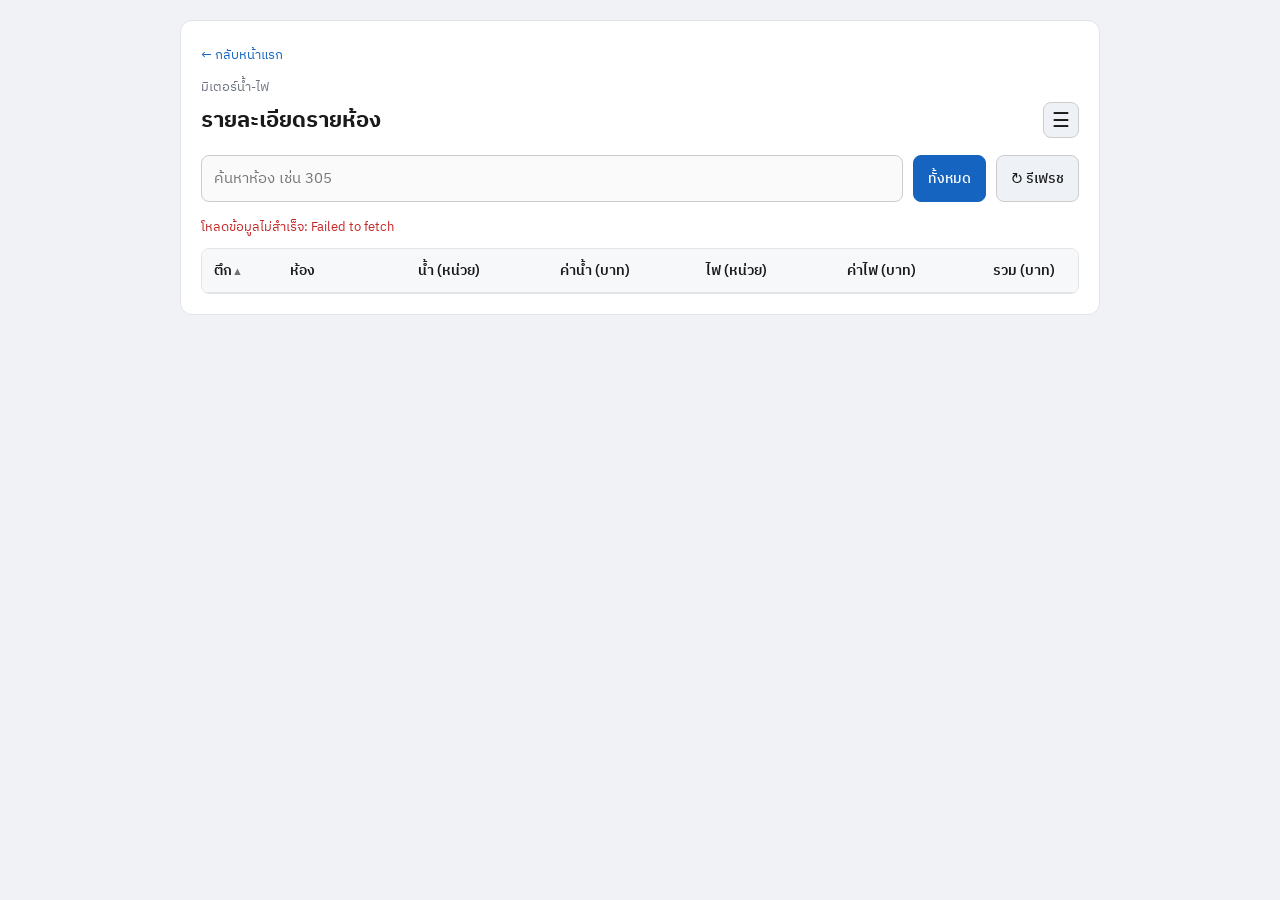
==== report.html @ 59caca50 "Report: add hamburger export menu (Excel/Word/print preview) Small 'hamburger' icon button top-right" ====
<!DOCTYPE html>
<html lang="th">
<head>
<meta charset="UTF-8">
<meta name="viewport" content="width=device-width, initial-scale=1.0">
<title>รายละเอียดรายห้อง — มิเตอร์น้ำ-ไฟ</title>
<link rel="preconnect" href="https://fonts.googleapis.com">
<link rel="preconnect" href="https://fonts.gstatic.com" crossorigin>
<link href="https://fonts.googleapis.com/css2?family=IBM+Plex+Sans+Thai:wght@400;500;600;700&display=swap" rel="stylesheet">
<style>
  :root {
    --bg: #f0f2f5;
    --card-bg: #ffffff;
    --border: #e1e4e8;
    --text: #1a1a1a;
    --text-muted: #6b7280;
    --head-bg: #f7f8fa;
    --row-hover: #f5f7fa;
    --accent: #1565c0;
    --focus-ring: #1565c0;
    --warning: #c62828;
    --bar: #c7d7ef;
    --input-bg: #fafafa;
    --input-border: #ccc;
    --btn-bg: #eef1f5;
    --btn-active-bg: #1565c0;
    --btn-active-text: #ffffff;
  }
  @media (prefers-color-scheme: dark) {
    :root {
      --bg: #15181c;
      --card-bg: #1e2227;
      --border: #30353c;
      --text: #e8e9eb;
      --text-muted: #9aa0a8;
      --head-bg: #262b31;
      --row-hover: #262b31;
      --accent: #5b9bf0;
      --focus-ring: #5b9bf0;
      --warning: #ef6b6b;
      --bar: #2e3c57;
      --input-bg: #262b31;
      --input-border: #3a4149;
      --btn-bg: #262b31;
      --btn-active-bg: #5b9bf0;
      --btn-active-text: #10141a;
    }
  }
  * { box-sizing: border-box; }
  html, body {
    margin: 0;
    padding: 0;
    overflow-x: hidden;
    background: var(--bg);
    color: var(--text);
  }
  body {
    font-family: "IBM Plex Sans Thai", "Noto Sans Thai", -apple-system, "Segoe UI", Roboto, sans-serif;
    padding: 20px 14px 40px;
  }
  .card {
    max-width: 920px;
    margin: 0 auto;
    background: var(--card-bg);
    border: 1px solid var(--border);
    border-radius: 12px;
    padding: 20px;
  }
  .back-link {
    display: inline-block;
    margin-bottom: 10px;
    font-size: 13px;
    color: var(--accent);
    text-decoration: none;
  }
  .back-link:focus-visible {
    outline: 2px solid var(--focus-ring);
    outline-offset: 2px;
  }
  .eyebrow {
    margin: 0 0 4px;
    font-size: 13px;
    color: var(--text-muted);
  }
  h1 {
    margin: 0 0 16px;
    font-size: 22px;
    font-weight: 700;
  }
  .controls {
    display: flex;
    flex-wrap: wrap;
    gap: 10px;
    margin-bottom: 14px;
  }
  #searchInput {
    flex: 1 1 220px;
    min-width: 160px;
    padding: 10px 12px;
    font-size: 15px;
    font-family: inherit;
    border: 1px solid var(--input-border);
    border-radius: 8px;
    background: var(--input-bg);
    color: var(--text);
  }
  #searchInput:focus-visible {
    outline: 2px solid var(--focus-ring);
    outline-offset: 1px;
  }
  .building-filter {
    display: flex;
    gap: 6px;
    flex-wrap: wrap;
  }
  .filter-btn {
    padding: 10px 14px;
    font-size: 14px;
    font-family: inherit;
    font-weight: 500;
    border: 1px solid var(--input-border);
    border-radius: 8px;
    background: var(--btn-bg);
    color: var(--text);
    cursor: pointer;
  }
  .filter-btn.active {
    background: var(--btn-active-bg);
    color: var(--btn-active-text);
    border-color: var(--btn-active-bg);
  }
  .filter-btn:focus-visible,
  .filter-btn:focus-visible {
    outline: 2px solid var(--focus-ring);
    outline-offset: 2px;
  }
  .header-row {
    display: flex;
    align-items: flex-start;
    justify-content: space-between;
    gap: 10px;
  }
  .menu-wrap {
    position: relative;
    flex-shrink: 0;
  }
  .menu-btn {
    width: 36px;
    height: 36px;
    font-size: 20px;
    line-height: 1;
    border: 1px solid var(--input-border);
    border-radius: 8px;
    background: var(--btn-bg);
    color: var(--text);
    cursor: pointer;
  }
  .menu-btn:focus-visible {
    outline: 2px solid var(--focus-ring);
    outline-offset: 2px;
  }
  .menu-dropdown {
    display: none;
    position: absolute;
    right: 0;
    top: calc(100% + 6px);
    min-width: 200px;
    background: var(--card-bg);
    border: 1px solid var(--border);
    border-radius: 8px;
    box-shadow: 0 4px 16px rgba(0,0,0,0.15);
    overflow: hidden;
    z-index: 20;
  }
  .menu-dropdown.open { display: block; }
  .menu-dropdown button {
    display: block;
    width: 100%;
    text-align: left;
    padding: 10px 14px;
    font-size: 14px;
    font-family: inherit;
    border: none;
    background: none;
    color: var(--text);
    cursor: pointer;
  }
  .menu-dropdown button:hover,
  .menu-dropdown button:focus-visible {
    background: var(--row-hover);
    outline: none;
  }
  .status {
    font-size: 13px;
    color: var(--text-muted);
    margin-bottom: 10px;
    min-height: 18px;
  }
  .status.error { color: var(--warning); }
  .table-wrap {
    max-height: 30rem;
    overflow: auto;
    border: 1px solid var(--border);
    border-radius: 8px;
  }
  table {
    border-collapse: collapse;
    width: 100%;
    min-width: 640px;
    font-size: 14px;
  }
  thead th {
    position: sticky;
    top: 0;
    z-index: 1;
    background: var(--head-bg);
    text-align: left;
    padding: 10px 12px;
    font-weight: 600;
    white-space: nowrap;
    border-bottom: 1px solid var(--border);
    cursor: pointer;
    user-select: none;
  }
  thead th:focus-visible {
    outline: 2px solid var(--focus-ring);
    outline-offset: -2px;
  }
  thead th .arrow {
    display: inline-block;
    width: 1em;
    opacity: 0.6;
    font-size: 11px;
  }
  td {
    padding: 9px 12px;
    border-bottom: 1px solid var(--border);
    white-space: nowrap;
  }
  tbody tr:hover { background: var(--row-hover); }
  tbody tr:last-child td { border-bottom: none; }
  td.num, th.num {
    text-align: right;
    font-variant-numeric: tabular-nums;
  }
  td.warning { color: var(--warning); font-weight: 600; }
  .total-cell {
    display: flex;
    align-items: center;
    justify-content: flex-end;
    gap: 8px;
  }
  .total-bar-track {
    width: 56px;
    height: 6px;
    border-radius: 3px;
    background: var(--border);
    overflow: hidden;
    flex-shrink: 0;
  }
  .total-bar-fill {
    height: 100%;
    background: var(--bar);
    border-radius: 3px;
  }
  .empty-row td {
    text-align: center;
    color: var(--text-muted);
    padding: 24px 12px;
    white-space: normal;
  }
  .preview-overlay {
    display: none;
    position: fixed;
    inset: 0;
    background: rgba(0,0,0,0.5);
    z-index: 50;
    padding: 20px;
    overflow: auto;
  }
  .preview-overlay.open { display: flex; justify-content: center; align-items: flex-start; }
  .preview-box {
    background: var(--card-bg);
    border-radius: 12px;
    max-width: 860px;
    width: 100%;
    padding: 20px;
    color: var(--text);
  }
  .preview-toolbar {
    display: flex;
    justify-content: space-between;
    align-items: center;
    margin-bottom: 14px;
    gap: 10px;
  }
  .preview-toolbar h2 {
    margin: 0;
    font-size: 17px;
  }
  .preview-actions { display: flex; gap: 8px; }
  .preview-actions button {
    padding: 8px 14px;
    font-size: 14px;
    font-family: inherit;
    font-weight: 500;
    border: 1px solid var(--input-border);
    border-radius: 8px;
    background: var(--btn-bg);
    color: var(--text);
    cursor: pointer;
  }
  .preview-actions .primary {
    background: var(--btn-active-bg);
    color: var(--btn-active-text);
    border-color: var(--btn-active-bg);
  }
  #previewContent {
    border: 1px solid var(--border);
    border-radius: 8px;
    padding: 16px;
    max-height: 70vh;
    overflow: auto;
  }
  #previewContent table {
    width: 100%;
    border-collapse: collapse;
    font-size: 13px;
    min-width: 0;
  }
  #previewContent th, #previewContent td {
    border: 1px solid #ccc;
    padding: 6px 8px;
    white-space: nowrap;
  }
  #previewContent th.num, #previewContent td.num { text-align: right; font-variant-numeric: tabular-nums; }
  #previewContent h3 { margin: 0 0 10px; font-size: 16px; }
  @media print {
    body * { visibility: hidden; }
    #previewContent, #previewContent * { visibility: visible; }
    #previewContent {
      position: absolute;
      left: 0; top: 0; width: 100%;
      border: none; max-height: none; overflow: visible;
    }
  }
</style>
</head>
<body>
<div class="card">
  <a href="index.html" class="back-link">&larr; กลับหน้าแรก</a>
  <p class="eyebrow" id="eyebrow">มิเตอร์น้ำ-ไฟ</p>
  <div class="header-row">
    <h1 id="h1Text">รายละเอียดรายห้อง</h1>
    <div class="menu-wrap">
      <button type="button" class="menu-btn" id="menuBtn" aria-label="เมนูส่งออก" aria-haspopup="true" aria-expanded="false">&#9776;</button>
      <div class="menu-dropdown" id="menuDropdown" role="menu">
        <button type="button" data-action="preview-print" role="menuitem">ดูตัวอย่างก่อนพิมพ์ / PDF</button>
        <button type="button" data-action="excel" role="menuitem">ส่งออก Excel (.xlsx)</button>
        <button type="button" data-action="word" role="menuitem">ส่งออก Word (.doc)</button>
      </div>
    </div>
  </div>
  <div class="controls">
    <input type="search" id="searchInput" placeholder="ค้นหาห้อง เช่น 305" aria-label="ค้นหาห้อง">
    <div class="building-filter" role="group" aria-label="กรองตึก" id="buildingFilter">
      <button type="button" class="filter-btn active" data-building="all">ทั้งหมด</button>
    </div>
    <button type="button" class="filter-btn" id="refreshBtn" aria-label="รีเฟรชข้อมูล">↻ รีเฟรช</button>
  </div>
  <div class="status" id="statusMsg">กำลังโหลดข้อมูล...</div>
  <div class="table-wrap">
    <table id="reportTable">
      <thead>
        <tr>
          <th data-key="building" data-type="text" tabindex="0" aria-sort="ascending">ตึก<span class="arrow">▲</span></th>
          <th data-key="room" data-type="natural" tabindex="0">ห้อง<span class="arrow"></span></th>
          <th class="num" data-key="waterUnits" data-type="number" tabindex="0">น้ำ (หน่วย)<span class="arrow"></span></th>
          <th class="num" data-key="waterCost" data-type="number" tabindex="0">ค่าน้ำ (บาท)<span class="arrow"></span></th>
          <th class="num" data-key="elecUnits" data-type="number" tabindex="0">ไฟ (หน่วย)<span class="arrow"></span></th>
          <th class="num" data-key="elecCost" data-type="number" tabindex="0">ค่าไฟ (บาท)<span class="arrow"></span></th>
          <th class="num" data-key="total" data-type="number" tabindex="0">รวม (บาท)<span class="arrow"></span></th>
        </tr>
      </thead>
      <tbody id="tbody"></tbody>
    </table>
  </div>
</div>

<div class="preview-overlay" id="previewOverlay">
  <div class="preview-box">
    <div class="preview-toolbar">
      <h2>ตัวอย่างก่อนพิมพ์</h2>
      <div class="preview-actions">
        <button type="button" id="previewCloseBtn">ปิด</button>
        <button type="button" class="primary" id="previewPrintBtn">พิมพ์ / บันทึก PDF</button>
      </div>
    </div>
    <div id="previewContent"></div>
  </div>
</div>

<script>
// ===== ตั้งค่า =====
// URL Apps Script Web App เดียวกับที่ sync.js ใช้ (รองรับ GET ?action=export)
const SHEET_WEBAPP_URL = 'https://script.google.com/macros/s/AKfycbyCBp1Si7VkhekLIH2t1PAe4UpXelHzs3YTgyUdE555slItPnVg4igMiI-rckWd4H9_/exec';

// หน่วยไฟต่อเดือนที่ถือว่าสูงผิดปกติ — ตัวเลขนี้แก้ได้ง่ายที่เดียว
const ELECTRIC_WARNING_UNITS = 150;

const THAI_MONTHS = ['', 'มกราคม', 'กุมภาพันธ์', 'มีนาคม', 'เมษายน', 'พฤษภาคม', 'มิถุนายน',
  'กรกฎาคม', 'สิงหาคม', 'กันยายน', 'ตุลาคม', 'พฤศจิกายน', 'ธันวาคม'];

const numFmt = new Intl.NumberFormat('th-TH', { maximumFractionDigits: 0 });

let fullRows = [];       // ข้อมูลหลังรวม pivot ทั้งหมด (ยังไม่กรอง)
let currentBuilding = 'all';
let sortKey = 'building';
let sortDir = 'asc';
let maxTotal = 0;

// ลำดับตึกที่ต้องการให้เรียงเป็นค่าเริ่มต้นเสมอ — แก้ลำดับ/เพิ่มตึกใหม่ได้ที่นี่ที่เดียว
// ตึกที่ไม่อยู่ในลิสต์นี้ (เช่นเพิ่มเข้ามาใหม่แล้วยังไม่ได้แก้ตรงนี้) จะถูกเรียงไปต่อท้ายสุด
const BUILDING_ORDER = ['เพิ่มทรัพย์', 'ปานมณี', 'บ้านเช่า'];

function buildingSortIndex(building) {
  const idx = BUILDING_ORDER.indexOf(building);
  return idx === -1 ? BUILDING_ORDER.length : idx;
}

function naturalCompare(a, b) {
  const ax = String(a).match(/\d+|\D+/g) || [];
  const bx = String(b).match(/\d+|\D+/g) || [];
  const len = Math.max(ax.length, bx.length);
  for (let i = 0; i < len; i++) {
    const av = ax[i] || '';
    const bv = bx[i] || '';
    const an = parseInt(av, 10);
    const bn = parseInt(bv, 10);
    if (!isNaN(an) && !isNaN(bn)) {
      if (an !== bn) return an - bn;
    } else if (av !== bv) {
      return av.localeCompare(bv, 'th');
    }
  }
  return 0;
}

function setStatus(msg, isError) {
  const el = document.getElementById('statusMsg');
  el.textContent = msg;
  el.classList.toggle('error', !!isError);
}

async function loadData() {
  try {
    setStatus('กำลังโหลดข้อมูล...');
    // no-store กัน browser cache ข้อมูลเก่าค้าง (export endpoint ไม่มี cache-busting param ในตัวเอง)
    const resp = await fetch(SHEET_WEBAPP_URL + '?action=export', { cache: 'no-store' });
    const data = await resp.json();
    if (!data || !data.ok || !Array.isArray(data.readings)) {
      throw new Error('รูปแบบข้อมูลไม่ถูกต้อง');
    }
    buildReport(data.readings);
  } catch (err) {
    setStatus('โหลดข้อมูลไม่สำเร็จ: ' + (err && err.message ? err.message : err), true);
  }
}

function buildReport(readings) {
  const valid = readings.filter(r => r.building || r.meterName);
  if (valid.length === 0) {
    setStatus('ไม่มีข้อมูลในชีต', true);
    renderRows([]);
    return;
  }

  // หารอบจดล่าสุด (เดือนที่มากที่สุดจากวันที่จดจริง) แล้วใช้เฉพาะรอบนั้น
  const months = valid.map(r => (r.date || '').slice(0, 7)).filter(Boolean).sort();
  const latestMonth = months[months.length - 1] || '';
  const cycleReadings = latestMonth
    ? valid.filter(r => (r.date || '').slice(0, 7) === latestMonth)
    : valid;

  // อัปเดตหัวเรื่องเล็กด้านบนตามเดือนจริงจากข้อมูล
  if (latestMonth) {
    const parts = latestMonth.split('-');
    const y = parseInt(parts[0], 10);
    const mo = parseInt(parts[1], 10);
    const label = (THAI_MONTHS[mo] || '') + ' ' + (y + 543);
    document.getElementById('eyebrow').textContent = 'มิเตอร์น้ำ-ไฟ · รอบจด' + label;
  } else {
    document.getElementById('eyebrow').textContent = 'มิเตอร์น้ำ-ไฟ';
  }

  // Pivot: 1 แถวต่อ (ตึก + ห้อง)
  const map = new Map();
  cycleReadings.forEach(r => {
    const key = (r.building || '') + '||' + (r.meterName || '');
    if (!map.has(key)) {
      map.set(key, {
        building: r.building || '',
        room: r.meterName || '',
        waterUnits: 0,
        waterCost: 0,
        elecUnits: 0,
        elecCost: 0,
      });
    }
    const row = map.get(key);
    const units = Number(r.consumed) || 0;
    const cost = Number(r.cost) || 0;
    if (r.type === 'water') {
      row.waterUnits += units;
      row.waterCost += cost;
    } else {
      row.elecUnits += units;
      row.elecCost += cost;
    }
  });

  fullRows = Array.from(map.values()).map(row => ({
    ...row,
    total: row.waterCost + row.elecCost,
  }));
  maxTotal = fullRows.reduce((m, r) => Math.max(m, r.total), 0);

  renderBuildingFilterButtons();
  setStatus('ข้อมูล ' + fullRows.length + ' ห้อง');
  applyFiltersAndRender();
}

// สร้างปุ่มกรองตึกจากข้อมูลจริงในชีตเสมอ (ไม่ hardcode ชื่อตึก) กันกรณีมีตึกใหม่
// เพิ่มเข้ามาในอนาคตแล้วปุ่มกรองไม่อัปเดตตาม (เช่นเคย hardcode แค่ 2 ตึกไว้ ตอนมีตึกที่ 3
// เข้ามาจริงในชีตแล้วปุ่มกรองไม่โผล่ ต้องแก้โค้ดเองถึงจะกรองได้)
function renderBuildingFilterButtons() {
  const wrap = document.getElementById('buildingFilter');
  if (!wrap) return;
  const buildings = Array.from(new Set(fullRows.map(r => r.building).filter(Boolean))).sort((a, b) => a.localeCompare(b, 'th'));
  // ถ้าตึกที่เลือกอยู่ไม่มีอยู่ในข้อมูลแล้ว (เช่นข้อมูลเปลี่ยนไปหลัง refresh) กลับไปที่ "ทั้งหมด"
  if (currentBuilding !== 'all' && !buildings.includes(currentBuilding)) {
    currentBuilding = 'all';
  }
  wrap.innerHTML = '';
  const allBtn = document.createElement('button');
  allBtn.type = 'button';
  allBtn.className = 'filter-btn' + (currentBuilding === 'all' ? ' active' : '');
  allBtn.dataset.building = 'all';
  allBtn.textContent = 'ทั้งหมด';
  wrap.appendChild(allBtn);
  buildings.forEach(b => {
    const btn = document.createElement('button');
    btn.type = 'button';
    btn.className = 'filter-btn' + (currentBuilding === b ? ' active' : '');
    btn.dataset.building = b;
    btn.textContent = b;
    wrap.appendChild(btn);
  });
  attachBuildingFilterHandlers();
}

function attachBuildingFilterHandlers() {
  document.querySelectorAll('.filter-btn[data-building]').forEach(btn => {
    btn.addEventListener('click', () => {
      document.querySelectorAll('.filter-btn[data-building]').forEach(b => b.classList.remove('active'));
      btn.classList.add('active');
      currentBuilding = btn.dataset.building;
      applyFiltersAndRender();
    });
  });
}

function applyFiltersAndRender() {
  const query = document.getElementById('searchInput').value.trim().toLowerCase();
  let rows = fullRows.slice();

  if (currentBuilding !== 'all') {
    rows = rows.filter(r => r.building === currentBuilding);
  }
  if (query) {
    rows = rows.filter(r => r.room.toLowerCase().includes(query));
  }

  rows.sort((a, b) => {
    let cmp;
    const col = sortKey;
    if (col === 'room') {
      cmp = naturalCompare(a.room, b.room);
    } else if (col === 'building') {
      cmp = buildingSortIndex(a.building) - buildingSortIndex(b.building);
      if (cmp === 0) cmp = naturalCompare(a.room, b.room); // ตึกเดียวกัน เรียงเลขห้องต่อเสมอ
    } else {
      cmp = (a[col] || 0) - (b[col] || 0);
    }
    return sortDir === 'asc' ? cmp : -cmp;
  });

  renderRows(rows, query);
}

function renderRows(rows, hadQuery) {
  const tbody = document.getElementById('tbody');
  tbody.innerHTML = '';

  if (rows.length === 0) {
    const tr = document.createElement('tr');
    tr.className = 'empty-row';
    const td = document.createElement('td');
    td.colSpan = 7;
    td.textContent = 'ไม่พบห้องที่ตรงกับคำค้น';
    tr.appendChild(td);
    tbody.appendChild(tr);
    return;
  }

  rows.forEach(r => {
    const tr = document.createElement('tr');

    const tdBuilding = document.createElement('td');
    tdBuilding.textContent = r.building;
    tr.appendChild(tdBuilding);

    const tdRoom = document.createElement('td');
    tdRoom.textContent = r.room;
    tr.appendChild(tdRoom);

    const tdWaterUnits = document.createElement('td');
    tdWaterUnits.className = 'num';
    tdWaterUnits.textContent = numFmt.format(r.waterUnits);
    tr.appendChild(tdWaterUnits);

    const tdWaterCost = document.createElement('td');
    tdWaterCost.className = 'num';
    tdWaterCost.textContent = numFmt.format(r.waterCost);
    tr.appendChild(tdWaterCost);

    const tdElecUnits = document.createElement('td');
    tdElecUnits.className = 'num' + (r.elecUnits > ELECTRIC_WARNING_UNITS ? ' warning' : '');
    tdElecUnits.textContent = numFmt.format(r.elecUnits);
    tr.appendChild(tdElecUnits);

    const tdElecCost = document.createElement('td');
    tdElecCost.className = 'num';
    tdElecCost.textContent = numFmt.format(r.elecCost);
    tr.appendChild(tdElecCost);

    const tdTotal = document.createElement('td');
    tdTotal.className = 'num';
    const pct = maxTotal > 0 ? Math.max(2, Math.round((r.total / maxTotal) * 100)) : 0;
    tdTotal.innerHTML =
      '<div class="total-cell">' +
        '<span class="total-bar-track"><span class="total-bar-fill" style="width:' + pct + '%"></span></span>' +
        '<span>' + numFmt.format(r.total) + '</span>' +
      '</div>';
    tr.appendChild(tdTotal);

    tbody.appendChild(tr);
  });
}

function setupSorting() {
  const ths = document.querySelectorAll('#reportTable thead th');
  ths.forEach(th => {
    const activate = () => {
      const key = th.dataset.key;
      if (sortKey === key) {
        sortDir = sortDir === 'asc' ? 'desc' : 'asc';
      } else {
        sortKey = key;
        sortDir = key === 'room' || key === 'building' ? 'asc' : 'desc';
      }
      ths.forEach(t => {
        t.removeAttribute('aria-sort');
        t.querySelector('.arrow').textContent = '';
      });
      th.setAttribute('aria-sort', sortDir === 'asc' ? 'ascending' : 'descending');
      th.querySelector('.arrow').textContent = sortDir === 'asc' ? '▲' : '▼';
      applyFiltersAndRender();
    };
    th.addEventListener('click', activate);
    th.addEventListener('keydown', (e) => {
      if (e.key === 'Enter' || e.key === ' ') {
        e.preventDefault();
        activate();
      }
    });
  });
}

function setupFilters() {
  document.getElementById('searchInput').addEventListener('input', applyFiltersAndRender);
  const refreshBtn = document.getElementById('refreshBtn');
  if (refreshBtn) {
    refreshBtn.addEventListener('click', () => loadData());
  }
}

// คืนรายการแถวที่กำลังแสดงอยู่บนจอตอนนี้จริง ๆ (กรอง+เรียงแล้ว) เพื่อให้
// ทุกช่องทางส่งออก (Excel/Word/PDF) ตรงกับสิ่งที่เห็นบนตารางเสมอ ไม่ใช่ข้อมูลดิบทั้งหมด
function getVisibleRows() {
  const query = document.getElementById('searchInput').value.trim().toLowerCase();
  let rows = fullRows.slice();
  if (currentBuilding !== 'all') {
    rows = rows.filter(r => r.building === currentBuilding);
  }
  if (query) {
    rows = rows.filter(r => r.room.toLowerCase().includes(query));
  }
  rows.sort((a, b) => {
    let cmp;
    const col = sortKey;
    if (col === 'room') {
      cmp = naturalCompare(a.room, b.room);
    } else if (col === 'building') {
      cmp = buildingSortIndex(a.building) - buildingSortIndex(b.building);
      if (cmp === 0) cmp = naturalCompare(a.room, b.room);
    } else {
      cmp = (a[col] || 0) - (b[col] || 0);
    }
    return sortDir === 'asc' ? cmp : -cmp;
  });
  return rows;
}

const EXPORT_HEADERS = ['ตึก', 'ห้อง', 'น้ำ (หน่วย)', 'ค่าน้ำ (บาท)', 'ไฟ (หน่วย)', 'ค่าไฟ (บาท)', 'รวม (บาท)'];

function rowToCells(r) {
  return [
    r.building,
    r.room,
    numFmt.format(r.waterUnits),
    numFmt.format(r.waterCost),
    numFmt.format(r.elecUnits),
    numFmt.format(r.elecCost),
    numFmt.format(r.total),
  ];
}

function buildExportHtmlTable(rows) {
  const theadCells = EXPORT_HEADERS.map((h, i) => '<th' + (i >= 2 ? ' class="num"' : '') + '>' + h + '</th>').join('');
  const bodyRows = rows.map(r => {
    const cells = rowToCells(r).map((v, i) => '<td' + (i >= 2 ? ' class="num"' : '') + '>' + v + '</td>').join('');
    return '<tr>' + cells + '</tr>';
  }).join('');
  return '<table><thead><tr>' + theadCells + '</tr></thead><tbody>' + bodyRows + '</tbody></table>';
}

function reportTitle() {
  return document.getElementById('eyebrow').textContent + ' · ' + document.getElementById('h1Text').textContent;
}

function downloadBlob(blob, filename) {
  const url = URL.createObjectURL(blob);
  const a = document.createElement('a');
  a.href = url;
  a.download = filename;
  document.body.appendChild(a);
  a.click();
  a.remove();
  setTimeout(() => URL.revokeObjectURL(url), 1000);
}

// Excel: SpreadsheetML XML เปิดด้วย Excel ได้ตรง ๆ ไม่ใช่แค่ CSV ดิบ (รองรับ .xlsx จริง)
function exportExcel() {
  const rows = getVisibleRows();
  if (rows.length === 0) { alert('ไม่มีข้อมูลให้ส่งออก'); return; }
  const esc = s => String(s).replace(/&/g, '&amp;').replace(/</g, '&lt;').replace(/>/g, '&gt;');
  const headerCells = EXPORT_HEADERS.map(h => '<Cell><Data ss:Type="String">' + esc(h) + '</Data></Cell>').join('');
  const bodyRows = rows.map(r => {
    const cells = [
      '<Cell><Data ss:Type="String">' + esc(r.building) + '</Data></Cell>',
      '<Cell><Data ss:Type="String">' + esc(r.room) + '</Data></Cell>',
      '<Cell><Data ss:Type="Number">' + r.waterUnits + '</Data></Cell>',
      '<Cell><Data ss:Type="Number">' + r.waterCost + '</Data></Cell>',
      '<Cell><Data ss:Type="Number">' + r.elecUnits + '</Data></Cell>',
      '<Cell><Data ss:Type="Number">' + r.elecCost + '</Data></Cell>',
      '<Cell><Data ss:Type="Number">' + r.total + '</Data></Cell>',
    ].join('');
    return '<Row>' + cells + '</Row>';
  }).join('');
  const xml = '<?xml version="1.0"?>' +
    '<?mso-application progid="Excel.Sheet"?>' +
    '<Workbook xmlns="urn:schemas-microsoft-com:office:spreadsheet" xmlns:ss="urn:schemas-microsoft-com:office:spreadsheet">' +
    '<Worksheet ss:Name="รายละเอียดรายห้อง"><Table>' +
    '<Row>' + headerCells + '</Row>' +
    bodyRows +
    '</Table></Worksheet></Workbook>';
  const blob = new Blob([xml], { type: 'application/vnd.ms-excel' });
  downloadBlob(blob, 'รายละเอียดรายห้อง.xls');
}

// Word: HTML ที่ Word เปิดเป็นเอกสารได้ตรง ๆ (นามสกุล .doc)
function exportWord() {
  const rows = getVisibleRows();
  if (rows.length === 0) { alert('ไม่มีข้อมูลให้ส่งออก'); return; }
  const table = buildExportHtmlTable(rows);
  const html = '<html><head><meta charset="UTF-8"><style>' +
    'body{font-family:"TH Sarabun New","Leelawadee UI",sans-serif;}' +
    'table{border-collapse:collapse;width:100%;}' +
    'th,td{border:1px solid #999;padding:6px 10px;}' +
    'th{background:#eee;}' +
    'td.num,th.num{text-align:right;}' +
    '</style></head><body>' +
    '<h3>' + reportTitle() + '</h3>' +
    table +
    '</body></html>';
  const blob = new Blob(['\ufeff' + html], { type: 'application/msword' });
  downloadBlob(blob, 'รายละเอียดรายห้อง.doc');
}

function openPreview() {
  const rows = getVisibleRows();
  const content = document.getElementById('previewContent');
  if (rows.length === 0) {
    content.innerHTML = '<p>ไม่มีข้อมูลให้แสดง</p>';
  } else {
    content.innerHTML = '<h3>' + reportTitle() + '</h3>' + buildExportHtmlTable(rows);
  }
  document.getElementById('previewOverlay').classList.add('open');
}

function closePreview() {
  document.getElementById('previewOverlay').classList.remove('open');
}

function setupMenu() {
  const menuBtn = document.getElementById('menuBtn');
  const dropdown = document.getElementById('menuDropdown');

  function closeMenu() {
    dropdown.classList.remove('open');
    menuBtn.setAttribute('aria-expanded', 'false');
  }
  function toggleMenu() {
    const open = dropdown.classList.toggle('open');
    menuBtn.setAttribute('aria-expanded', open ? 'true' : 'false');
  }

  menuBtn.addEventListener('click', (e) => {
    e.stopPropagation();
    toggleMenu();
  });
  document.addEventListener('click', (e) => {
    if (!dropdown.contains(e.target) && e.target !== menuBtn) closeMenu();
  });
  document.addEventListener('keydown', (e) => {
    if (e.key === 'Escape') { closeMenu(); closePreview(); }
  });

  dropdown.querySelectorAll('button[data-action]').forEach(btn => {
    btn.addEventListener('click', () => {
      closeMenu();
      const action = btn.dataset.action;
      if (action === 'excel') exportExcel();
      else if (action === 'word') exportWord();
      else if (action === 'preview-print') openPreview();
    });
  });

  document.getElementById('previewCloseBtn').addEventListener('click', closePreview);
  document.getElementById('previewOverlay').addEventListener('click', (e) => {
    if (e.target.id === 'previewOverlay') closePreview();
  });
  document.getElementById('previewPrintBtn').addEventListener('click', () => {
    window.print();
  });
}

setupSorting();
setupFilters();
setupMenu();
loadData();
</script>
</body>
</html>
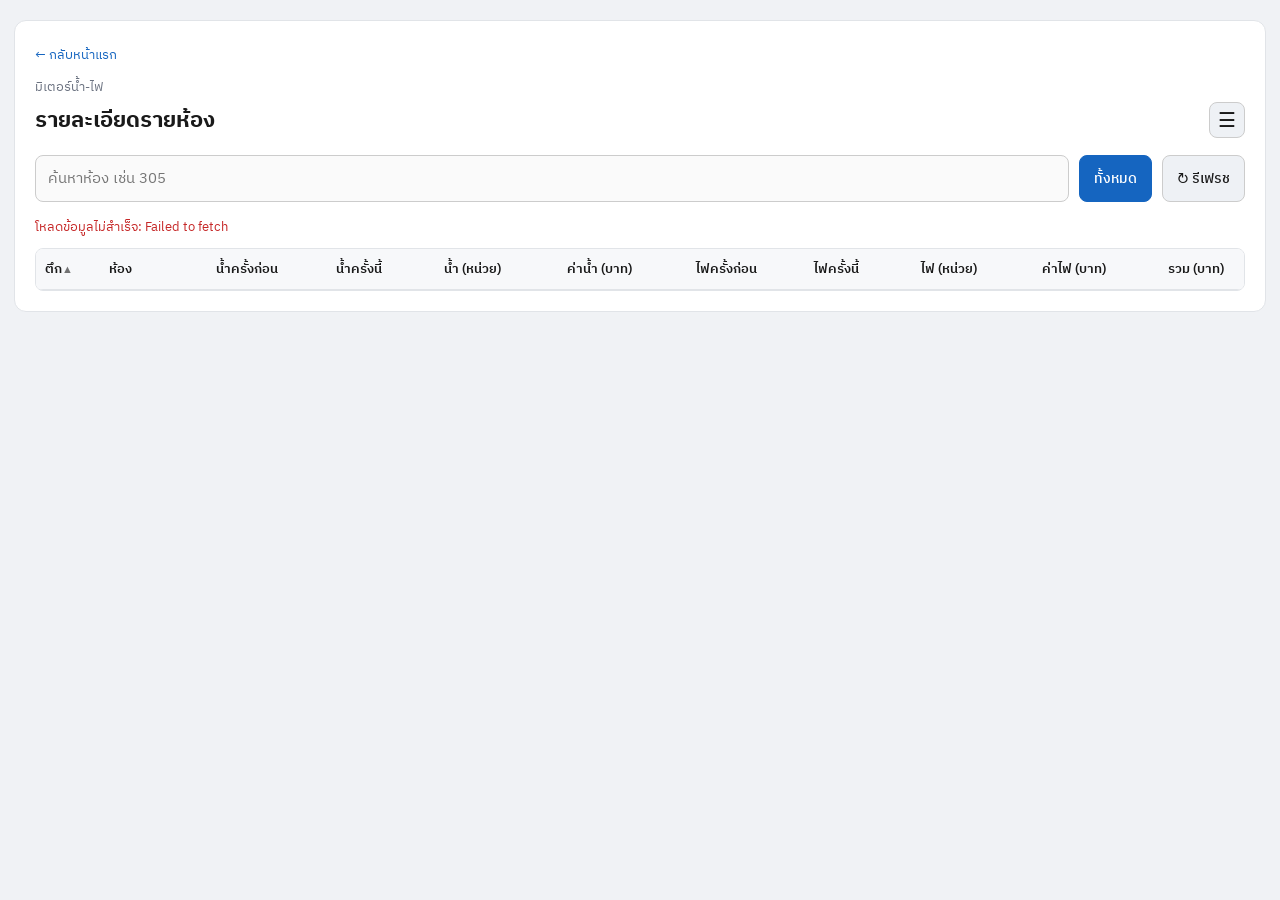
==== commit 4325953a: "Report: add prev/current meter reading columns, widen card Table now shows 11 columns instead of 7: " ====
--- a/report.html
+++ b/report.html
@@ -59,7 +59,7 @@
     padding: 20px 14px 40px;
   }
   .card {
-    max-width: 920px;
+    max-width: 1400px;
     margin: 0 auto;
     background: var(--card-bg);
     border: 1px solid var(--border);
@@ -206,8 +206,8 @@
   table {
     border-collapse: collapse;
     width: 100%;
-    min-width: 640px;
-    font-size: 14px;
+    min-width: 920px;
+    font-size: 13px;
   }
   thead th {
     position: sticky;
@@ -215,7 +215,7 @@
     z-index: 1;
     background: var(--head-bg);
     text-align: left;
-    padding: 10px 12px;
+    padding: 9px 9px;
     font-weight: 600;
     white-space: nowrap;
     border-bottom: 1px solid var(--border);
@@ -233,7 +233,7 @@
     font-size: 11px;
   }
   td {
-    padding: 9px 12px;
+    padding: 7px 9px;
     border-bottom: 1px solid var(--border);
     white-space: nowrap;
   }
@@ -375,8 +375,12 @@
         <tr>
           <th data-key="building" data-type="text" tabindex="0" aria-sort="ascending">ตึก<span class="arrow">▲</span></th>
           <th data-key="room" data-type="natural" tabindex="0">ห้อง<span class="arrow"></span></th>
+          <th class="num" data-key="waterPrev" data-type="number" tabindex="0">น้ำครั้งก่อน<span class="arrow"></span></th>
+          <th class="num" data-key="waterCurr" data-type="number" tabindex="0">น้ำครั้งนี้<span class="arrow"></span></th>
           <th class="num" data-key="waterUnits" data-type="number" tabindex="0">น้ำ (หน่วย)<span class="arrow"></span></th>
           <th class="num" data-key="waterCost" data-type="number" tabindex="0">ค่าน้ำ (บาท)<span class="arrow"></span></th>
+          <th class="num" data-key="elecPrev" data-type="number" tabindex="0">ไฟครั้งก่อน<span class="arrow"></span></th>
+          <th class="num" data-key="elecCurr" data-type="number" tabindex="0">ไฟครั้งนี้<span class="arrow"></span></th>
           <th class="num" data-key="elecUnits" data-type="number" tabindex="0">ไฟ (หน่วย)<span class="arrow"></span></th>
           <th class="num" data-key="elecCost" data-type="number" tabindex="0">ค่าไฟ (บาท)<span class="arrow"></span></th>
           <th class="num" data-key="total" data-type="number" tabindex="0">รวม (บาท)<span class="arrow"></span></th>
@@ -501,8 +505,12 @@
       map.set(key, {
         building: r.building || '',
         room: r.meterName || '',
+        waterPrev: null,
+        waterCurr: null,
         waterUnits: 0,
         waterCost: 0,
+        elecPrev: null,
+        elecCurr: null,
         elecUnits: 0,
         elecCost: 0,
       });
@@ -513,9 +521,13 @@
     if (r.type === 'water') {
       row.waterUnits += units;
       row.waterCost += cost;
+      row.waterPrev = r.prevValue;
+      row.waterCurr = r.value;
     } else {
       row.elecUnits += units;
       row.elecCost += cost;
+      row.elecPrev = r.prevValue;
+      row.elecCurr = r.value;
     }
   });
 
@@ -598,6 +610,10 @@
   renderRows(rows, query);
 }
 
+function fmtMeter(v) {
+  return (v === null || v === undefined || v === '') ? '—' : numFmt.format(Number(v));
+}
+
 function renderRows(rows, hadQuery) {
   const tbody = document.getElementById('tbody');
   tbody.innerHTML = '';
@@ -606,7 +622,7 @@
     const tr = document.createElement('tr');
     tr.className = 'empty-row';
     const td = document.createElement('td');
-    td.colSpan = 7;
+    td.colSpan = 11;
     td.textContent = 'ไม่พบห้องที่ตรงกับคำค้น';
     tr.appendChild(td);
     tbody.appendChild(tr);
@@ -624,6 +640,16 @@
     tdRoom.textContent = r.room;
     tr.appendChild(tdRoom);
 
+    const tdWaterPrev = document.createElement('td');
+    tdWaterPrev.className = 'num';
+    tdWaterPrev.textContent = fmtMeter(r.waterPrev);
+    tr.appendChild(tdWaterPrev);
+
+    const tdWaterCurr = document.createElement('td');
+    tdWaterCurr.className = 'num';
+    tdWaterCurr.textContent = fmtMeter(r.waterCurr);
+    tr.appendChild(tdWaterCurr);
+
     const tdWaterUnits = document.createElement('td');
     tdWaterUnits.className = 'num';
     tdWaterUnits.textContent = numFmt.format(r.waterUnits);
@@ -633,6 +659,16 @@
     tdWaterCost.className = 'num';
     tdWaterCost.textContent = numFmt.format(r.waterCost);
     tr.appendChild(tdWaterCost);
+
+    const tdElecPrev = document.createElement('td');
+    tdElecPrev.className = 'num';
+    tdElecPrev.textContent = fmtMeter(r.elecPrev);
+    tr.appendChild(tdElecPrev);
+
+    const tdElecCurr = document.createElement('td');
+    tdElecCurr.className = 'num';
+    tdElecCurr.textContent = fmtMeter(r.elecCurr);
+    tr.appendChild(tdElecCurr);
 
     const tdElecUnits = document.createElement('td');
     tdElecUnits.className = 'num' + (r.elecUnits > ELECTRIC_WARNING_UNITS ? ' warning' : '');
@@ -722,14 +758,18 @@
   return rows;
 }
 
-const EXPORT_HEADERS = ['ตึก', 'ห้อง', 'น้ำ (หน่วย)', 'ค่าน้ำ (บาท)', 'ไฟ (หน่วย)', 'ค่าไฟ (บาท)', 'รวม (บาท)'];
+const EXPORT_HEADERS = ['ตึก', 'ห้อง', 'น้ำครั้งก่อน', 'น้ำครั้งนี้', 'น้ำ (หน่วย)', 'ค่าน้ำ (บาท)', 'ไฟครั้งก่อน', 'ไฟครั้งนี้', 'ไฟ (หน่วย)', 'ค่าไฟ (บาท)', 'รวม (บาท)'];
 
 function rowToCells(r) {
   return [
     r.building,
     r.room,
+    fmtMeter(r.waterPrev),
+    fmtMeter(r.waterCurr),
     numFmt.format(r.waterUnits),
     numFmt.format(r.waterCost),
+    fmtMeter(r.elecPrev),
+    fmtMeter(r.elecCurr),
     numFmt.format(r.elecUnits),
     numFmt.format(r.elecCost),
     numFmt.format(r.total),
@@ -766,12 +806,19 @@
   if (rows.length === 0) { alert('ไม่มีข้อมูลให้ส่งออก'); return; }
   const esc = s => String(s).replace(/&/g, '&amp;').replace(/</g, '&lt;').replace(/>/g, '&gt;');
   const headerCells = EXPORT_HEADERS.map(h => '<Cell><Data ss:Type="String">' + esc(h) + '</Data></Cell>').join('');
+  const numCell = v => (v === null || v === undefined || v === '')
+    ? '<Cell><Data ss:Type="String"></Data></Cell>'
+    : '<Cell><Data ss:Type="Number">' + Number(v) + '</Data></Cell>';
   const bodyRows = rows.map(r => {
     const cells = [
       '<Cell><Data ss:Type="String">' + esc(r.building) + '</Data></Cell>',
       '<Cell><Data ss:Type="String">' + esc(r.room) + '</Data></Cell>',
+      numCell(r.waterPrev),
+      numCell(r.waterCurr),
       '<Cell><Data ss:Type="Number">' + r.waterUnits + '</Data></Cell>',
       '<Cell><Data ss:Type="Number">' + r.waterCost + '</Data></Cell>',
+      numCell(r.elecPrev),
+      numCell(r.elecCurr),
       '<Cell><Data ss:Type="Number">' + r.elecUnits + '</Data></Cell>',
       '<Cell><Data ss:Type="Number">' + r.elecCost + '</Data></Cell>',
       '<Cell><Data ss:Type="Number">' + r.total + '</Data></Cell>',
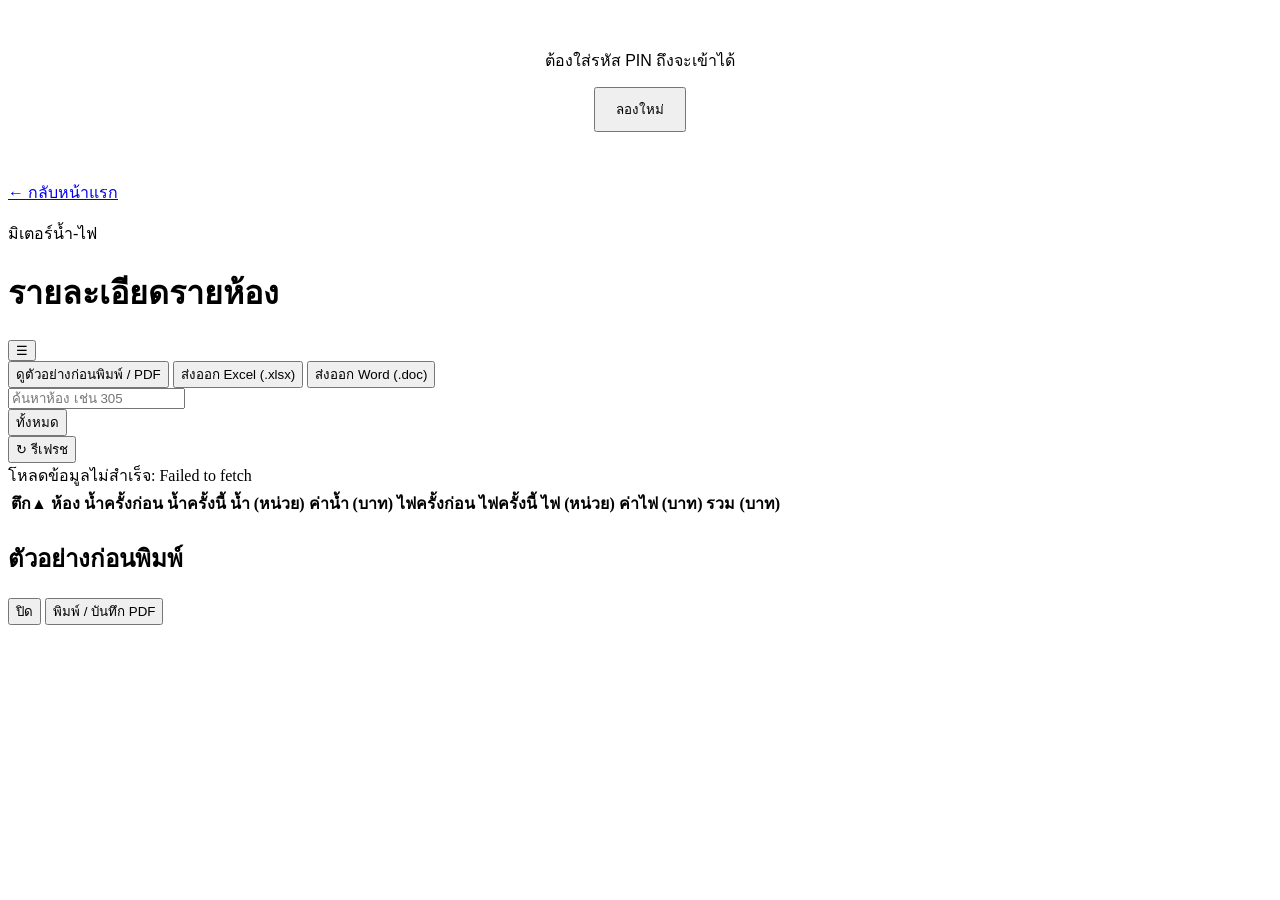
==== commit 217641c4: "Add lightweight PIN gate (655655) to index.html and report.html Prompts for a PIN before showing pag" ====
--- a/report.html
+++ b/report.html
@@ -4,6 +4,32 @@
 <meta charset="UTF-8">
 <meta name="viewport" content="width=device-width, initial-scale=1.0">
 <title>รายละเอียดรายห้อง — มิเตอร์น้ำ-ไฟ</title>
+<script>
+// PIN gate เบาๆ กันคนเดินผ่านมาเปิดดู (เหมือน index.html) — ใช้ key เดียวกันเพื่อ
+// ไม่ต้องใส่ซ้ำถ้าเพิ่งใส่ที่หน้าจดมาแล้วในแท็บเดียวกัน
+(function () {
+  var PIN = '655655';
+  var KEY = 'meterapp_pin_ok_v1';
+  if (sessionStorage.getItem(KEY) === '1') return;
+  document.documentElement.style.visibility = 'hidden';
+  function ask() {
+    var input = prompt('ใส่รหัส PIN');
+    if (input === null) {
+      document.documentElement.innerHTML = '<body style="font-family:sans-serif;padding:40px;text-align:center;">ต้องใส่รหัส PIN ถึงจะเข้าได้<br><button onclick="location.reload()" style="margin-top:14px;padding:10px 20px;">ลองใหม่</button></body>';
+      document.documentElement.style.visibility = 'visible';
+      return;
+    }
+    if (input === PIN) {
+      sessionStorage.setItem(KEY, '1');
+      document.documentElement.style.visibility = 'visible';
+    } else {
+      alert('รหัสไม่ถูกต้อง');
+      ask();
+    }
+  }
+  ask();
+})();
+</script>
 <link rel="preconnect" href="https://fonts.googleapis.com">
 <link rel="preconnect" href="https://fonts.gstatic.com" crossorigin>
 <link href="https://fonts.googleapis.com/css2?family=IBM+Plex+Sans+Thai:wght@400;500;600;700&display=swap" rel="stylesheet">
